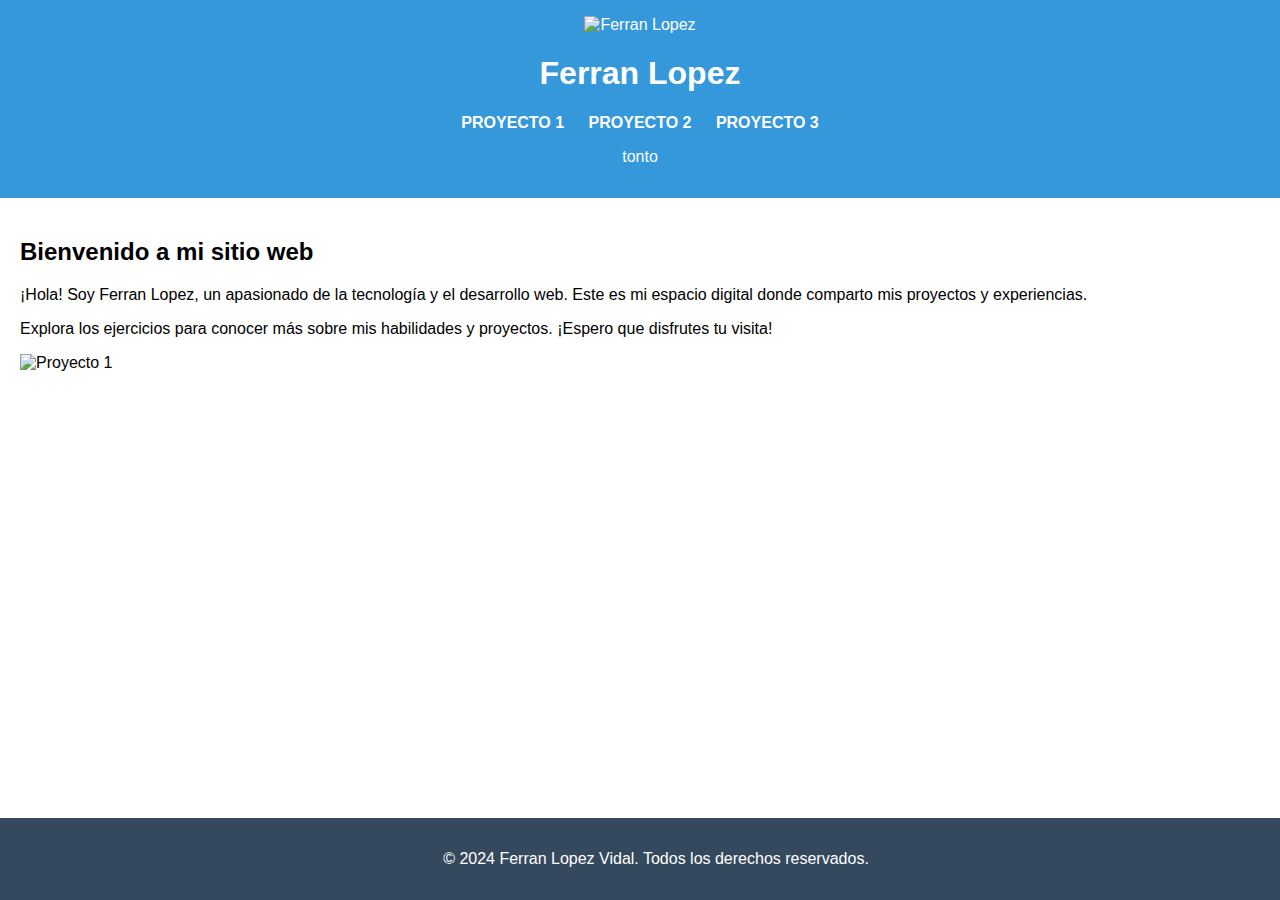
==== index.html @ cddde643 "p" ====
<!DOCTYPE html>
<html lang="en">

<head>
    <meta charset="UTF-8">
    <meta http-equiv="X-UA-Compatible" content="IE=edge">
    <meta name="viewport" content="width=device-width, initial-scale=1.0">
    <link rel="stylesheet" href="index.css">
    <title>Ferran Lopez Vidal</title>
</head>

<body>
    <header>
        <div class="profile">
            <img src="https://www.abazal.es/wp-content/uploads/EnConstrucion-258x300.png" alt="Ferran Lopez">
            <h1>Ferran Lopez</h1>
        </div>
        <nav>
            <a href="exercicis/ex1.html">PROYECTO 1</a>
            <a href="exercicis/exercici2.html">PROYECTO 2</a>
            <a href="exercicis/ex3.html">PROYECTO 3</a>
            <p>tonto</p>
        </nav>
    </header>

    <section id="main-content">
        <div class="content-text">
            <h2>Bienvenido a mi sitio web</h2>
            <p>¡Hola! Soy Ferran Lopez, un apasionado de la tecnología y el desarrollo web. Este es mi espacio digital donde comparto mis proyectos y experiencias.</p>
            <p>Explora los ejercicios para conocer más sobre mis habilidades y proyectos. ¡Espero que disfrutes tu visita!</p>
        </div>

        <div class="content-images">
            <img src="https://www.bitec.es/wp-content/uploads/2022/02/creatividad-web-project-service-bajo-peso-472x383.png" alt="Proyecto 1">
        </div>
    </section>

    <footer>
        <p>&copy; 2024 Ferran Lopez Vidal. Todos los derechos reservados.</p>
    </footer>
</body>

</html>
---- index.css ----
body {
    font-family: 'Arial', sans-serif;
    margin: 0;
    padding: 0;
}

header {
    background-color: #3498db;
    color: #fff;
    text-align: center;
    padding: 1em;
}

nav a {
    text-decoration: none;
    color: #fff;
    margin: 0 10px;
    font-weight: bold;
}

section {
    padding: 20px;
}

footer {
    background-color: #34495e;
    color: #fff;
    text-align: center;
    padding: 1em;
    position: fixed;
    bottom: 0;
    width: 100%;
}
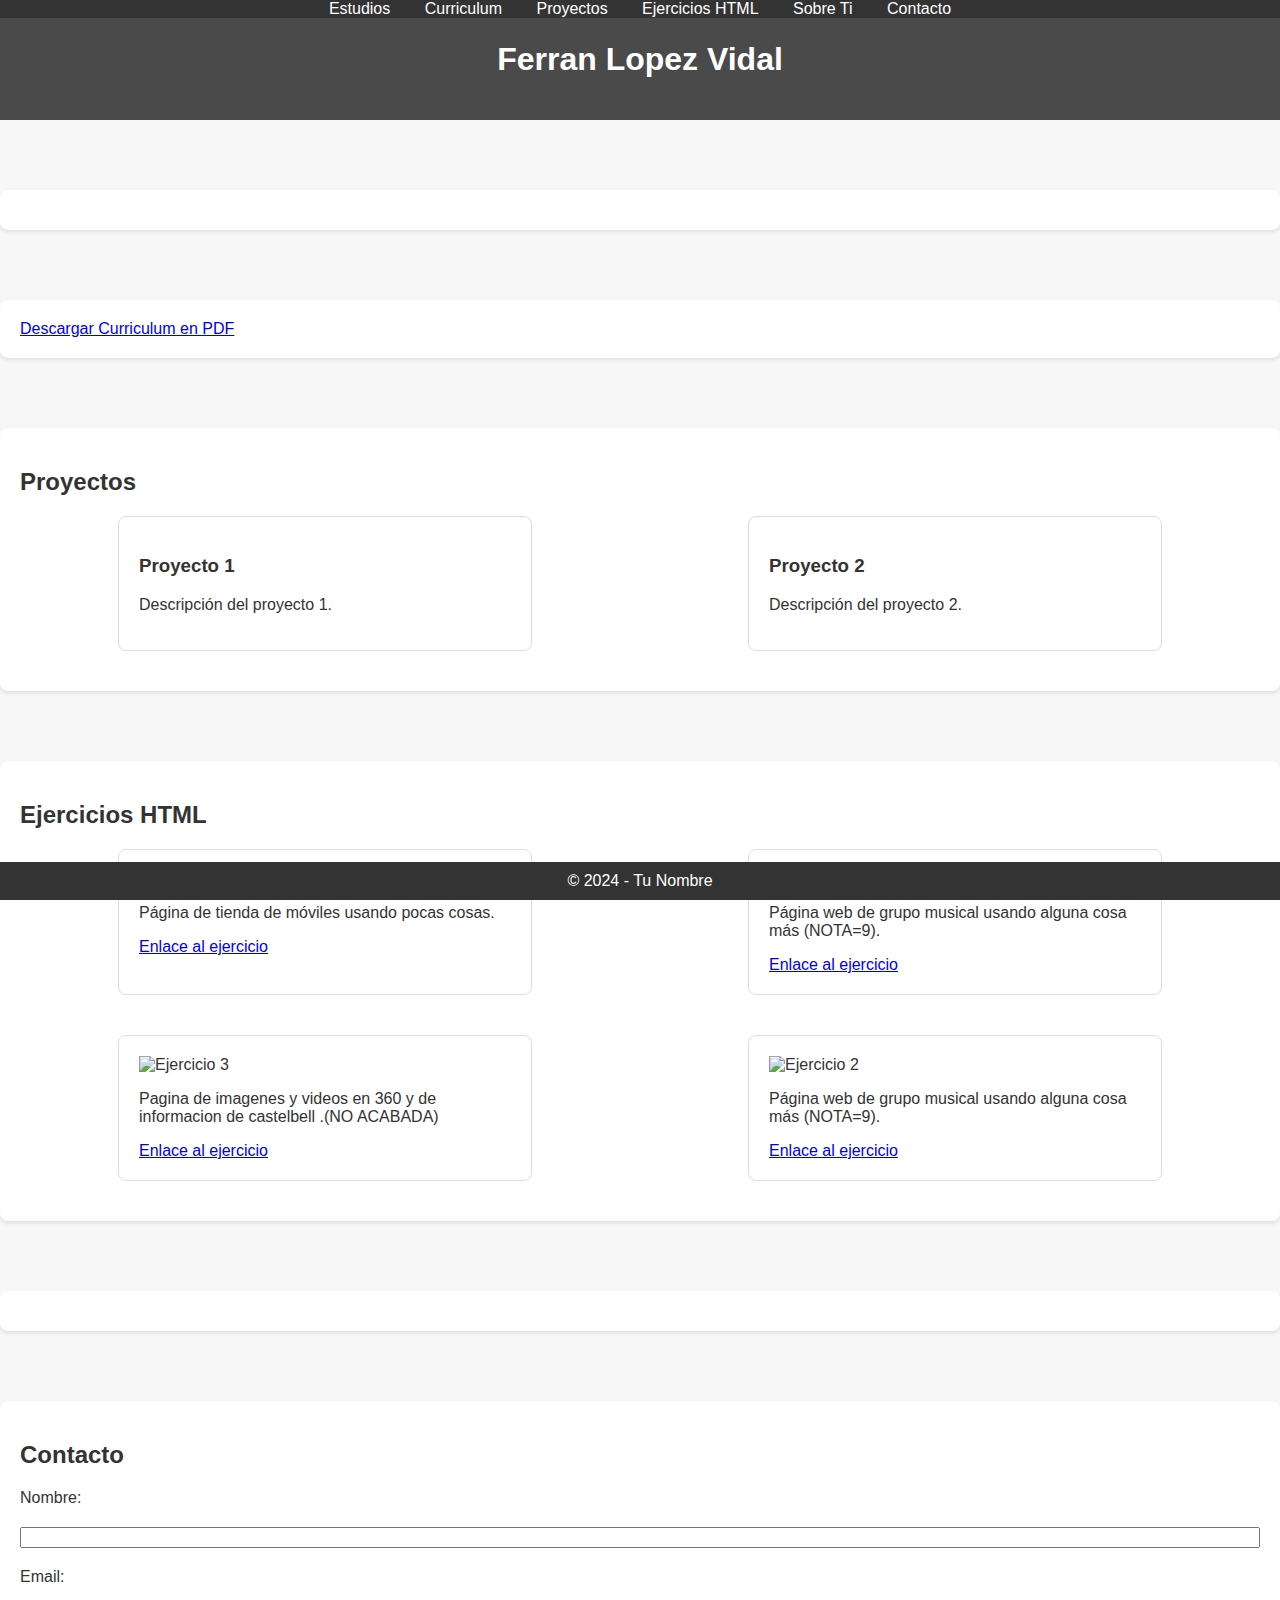
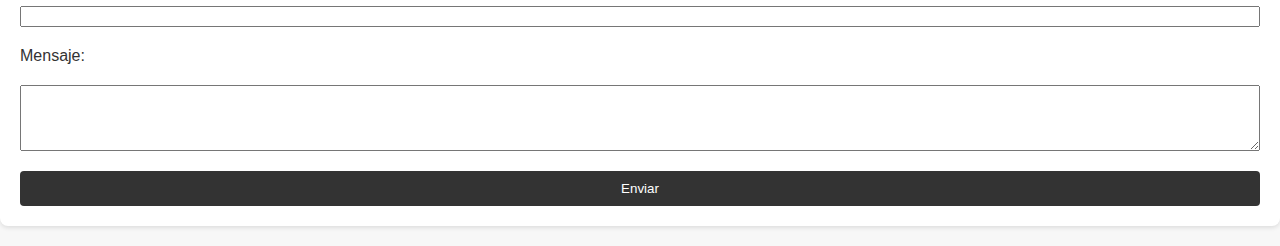
==== commit 59cf7509: "hh" ====
--- a/index.html
+++ b/index.html
@@ -1,43 +1,109 @@
 <!DOCTYPE html>
-<html lang="en">
-
+<html lang="es">
 <head>
     <meta charset="UTF-8">
-    <meta http-equiv="X-UA-Compatible" content="IE=edge">
-    <meta name="viewport" content="width=device-width, initial-scale=1.0">
+    <meta name="viewport" content="width=device-width, initial-scale=1">
+    <title>Ferran Lopez Index</title>
     <link rel="stylesheet" href="index.css">
-    <title>Ferran Lopez Vidal</title>
 </head>
+<body>
 
-<body>
     <header>
-        <div class="profile">
-            <img src="https://www.abazal.es/wp-content/uploads/EnConstrucion-258x300.png" alt="Ferran Lopez">
-            <h1>Ferran Lopez</h1>
+        <div class="menu-toggle" id="mobile-menu">
+            <span class="bar"></span>
+            <span class="bar"></span>
+            <span class="bar"></span>
         </div>
-        <nav>
-            <a href="exercicis/ex1.html">PROYECTO 1</a>
-            <a href="exercicis/exercici2.html">PROYECTO 2</a>
-            <a href="exercicis/ex3.html">PROYECTO 3</a>
-            <p>tonto</p>
-        </nav>
+        <h1> Ferran Lopez Vidal</h1>
+        <!-- Puedes agregar más información sobre ti aquí -->
     </header>
 
-    <section id="main-content">
-        <div class="content-text">
-            <h2>Bienvenido a mi sitio web</h2>
-            <p>¡Hola! Soy Ferran Lopez, un apasionado de la tecnología y el desarrollo web. Este es mi espacio digital donde comparto mis proyectos y experiencias.</p>
-            <p>Explora los ejercicios para conocer más sobre mis habilidades y proyectos. ¡Espero que disfrutes tu visita!</p>
+    <nav>
+        <div class="menu-list">
+            <a href="#estudios">Estudios</a>
+            <a href="#curriculum">Curriculum</a>
+            <a href="#proyectos">Proyectos</a>
+            <a href="#html-exercises">Ejercicios HTML</a>
+            <a href="#sobre-ti">Sobre Ti</a>
+            <a href="#contacto">Contacto</a>
         </div>
+    </nav>
 
-        <div class="content-images">
-            <img src="https://www.bitec.es/wp-content/uploads/2022/02/creatividad-web-project-service-bajo-peso-472x383.png" alt="Proyecto 1">
+    <section id="estudios">
+        <!-- Información sobre estudios aquí -->
+    </section>
+
+    <section id="curriculum">
+        <a href="tu_curriculum.pdf" download>Descargar Curriculum en PDF</a>
+    </section>
+
+    <section id="proyectos">
+        <h2>Proyectos</h2>
+        <div class="project-tiles">
+            <!-- Aquí puedes añadir tus proyectos -->
+            <div class="project-tile">
+                <h3>Proyecto 1</h3>
+                <p>Descripción del proyecto 1.</p>
+            </div>
+            <div class="project-tile">
+                <h3>Proyecto 2</h3>
+                <p>Descripción del proyecto 2.</p>
+            </div>
+            <!-- Agrega más proyectos según sea necesario -->
         </div>
     </section>
 
+    <section id="html-exercises">
+        <h2>Ejercicios HTML</h2>
+        <div class="exercise-tiles">
+            <div class="exercise-tile">
+                <img src="https://e00-elmundo.uecdn.es/assets/multimedia/imagenes/2021/09/10/16312841439914.jpg" alt="Ejercicio 1" style="width: 100%; height: 200px;">
+                <p>Página de tienda de móviles usando pocas cosas.</p>
+                <a href="exercicis/ex1.html">Enlace al ejercicio</a>
+            </div>
+            <div class="exercise-tile">
+                <img src="https://www.mondosonoro.com/wp-content/uploads/2022/04/els-catarres-entrevista.jpg" alt="Ejercicio 2" style="width: 100%; height: 200px;">
+                <p>Página web de grupo musical usando alguna cosa más (NOTA=9).</p>
+                <a href="exercicis/exercici2.html">Enlace al ejercicio</a>
+            </div>
+            <div class="exercise-tile">
+                <img src="https://www.tworeality.com/wp-content/uploads/2015/04/1-video-360-desarollo-aplicaciones-gafas-realidad-virtual-oculus-rift-tworeality-inmersiva-1500x697.jpg" alt="Ejercicio 3" style="width: 100%; height: 200px;">
+                <p>Pagina de imagenes y videos en 360 y de informacion de castelbell .(NO ACABADA)</p>
+                <a href="exercicis/ex3.html">Enlace al ejercicio</a>
+            </div>
+            <div class="exercise-tile">
+                <img src="https://www.mondosonoro.com/wp-content/uploads/2022/04/els-catarres-entrevista.jpg" alt="Ejercicio 2" style="width: 100%; height: 200px;">
+                <p>Página web de grupo musical usando alguna cosa más (NOTA=9).</p>
+                <a href="exercicis/exercici2.html">Enlace al ejercicio</a>
+            </div>
+            <!-- Agrega más ejercicios según sea necesario -->
+        </div>
+    </section>
+
+    <section id="sobre-ti">
+        <!-- Información personal, hobbies, etc. -->
+    </section>
+
+    <section id="contacto">
+        <h2>Contacto</h2>
+        <form action="#" method="post" id="contact-form">
+            <label for="nombre">Nombre:</label>
+            <input type="text" id="nombre" name="nombre" required>
+
+            <label for="email">Email:</label>
+            <input type="email" id="email" name="email" required>
+
+            <label for="mensaje">Mensaje:</label>
+            <textarea id="mensaje" name="mensaje" rows="4" required></textarea>
+
+            <button type="submit">Enviar</button>
+        </form>
+    </section>
+
     <footer>
-        <p>&copy; 2024 Ferran Lopez Vidal. Todos los derechos reservados.</p>
+        &copy; 2024 - Tu Nombre
     </footer>
+
+    <script src="index.js"></script>
 </body>
-
 </html>
--- a/index.css
+++ b/index.css
@@ -1,33 +1,148 @@
 body {
+    margin: 0;
     font-family: 'Arial', sans-serif;
-    margin: 0;
-    padding: 0;
+    background-color: #f7f7f7;
+    color: #333;
 }
 
 header {
-    background-color: #3498db;
+    background: linear-gradient(rgba(0,0,0,0.7), rgba(0,0,0,0.7)), url('tu_imagen.jpg') center/cover no-repeat;
     color: #fff;
     text-align: center;
-    padding: 1em;
+    padding: 20px;
+    position: relative;
+}
+
+.menu-toggle {
+    display: none;
+    cursor: pointer;
+    position: absolute;
+    top: 20px;
+    left: 20px;
+    z-index: 2;
+}
+
+.bar {
+    display: block;
+    width: 25px;
+    height: 3px;
+    background-color: #fff;
+    margin: 5px 0;
+}
+
+nav {
+    position: fixed;
+    top: 0;
+    left: 0;
+    width: 100%;
+    background-color: #333;
+    z-index: 1000;
+    display: flex;
+    justify-content: space-around;
+    align-items: center;
 }
 
 nav a {
+    color: #fff;
     text-decoration: none;
-    color: #fff;
-    margin: 0 10px;
-    font-weight: bold;
+    padding: 15px;
+    transition: background-color 0.3s ease;
+}
+
+nav a:hover {
+    background-color: #555;
 }
 
 section {
     padding: 20px;
+    margin-top: 70px;
+    background-color: #fff;
+    box-shadow: 0 2px 4px rgba(0, 0, 0, 0.1);
+    border-radius: 8px;
+    margin-bottom: 20px;
+    color: #333;
+}
+
+h2 {
+    color: #333;
+}
+
+.project-tiles, .exercise-tiles {
+    display: flex;
+    flex-wrap: wrap;
+    gap: 20px;
+    justify-content: space-around;
+}
+
+.project-tile, .exercise-tile {
+    width: 30%;
+    padding: 20px;
+    border: 1px solid #ddd;
+    border-radius: 8px;
+    margin-bottom: 20px;
+    transition: transform 0.3s ease;
+}
+
+.project-tile:hover, .exercise-tile:hover {
+    transform: scale(1.05);
 }
 
 footer {
-    background-color: #34495e;
+    background-color: #333;
     color: #fff;
     text-align: center;
-    padding: 1em;
+    padding: 10px 0;
     position: fixed;
     bottom: 0;
     width: 100%;
 }
+
+form {
+    display: grid;
+    grid-gap: 20px;
+}
+
+button {
+    background-color: #333;
+    color: #fff;
+    border: none;
+    padding: 10px 20px;
+    cursor: pointer;
+    border-radius: 4px;
+    transition: background-color 0.3s ease;
+}
+
+button:hover {
+    background-color: #555;
+}
+
+@media only screen and (max-width: 768px) {
+    .menu-toggle {
+        display: block;
+    }
+
+    nav {
+        display: none;
+        flex-direction: column;
+        position: absolute;
+        top: 60px;
+        left: 0;
+        width: 100%;
+        background-color: #333;
+        border-bottom: 2px solid #555;
+    }
+
+    nav.show {
+        display: flex;
+    }
+
+    nav a {
+        display: block;
+        padding: 15px;
+        text-align: center;
+    }
+
+    section {
+        margin-top: 20px;
+    }
+}
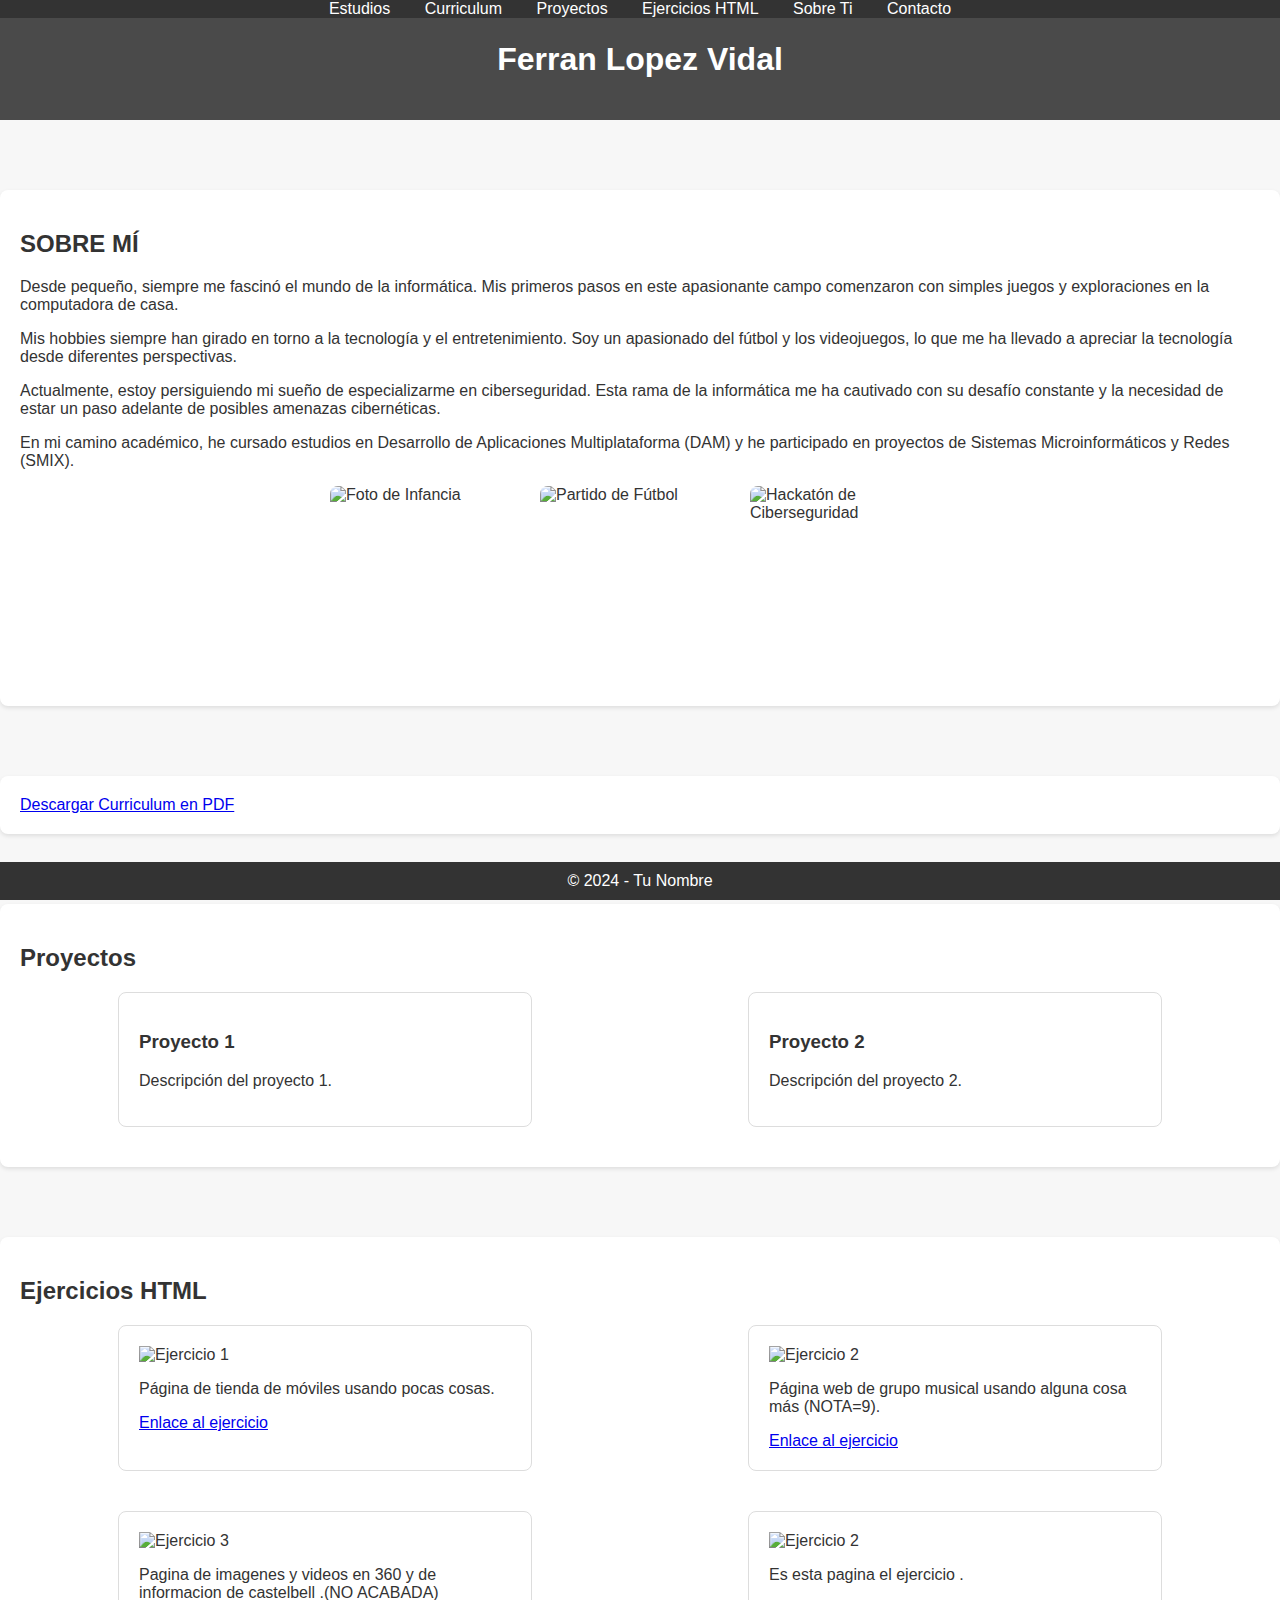
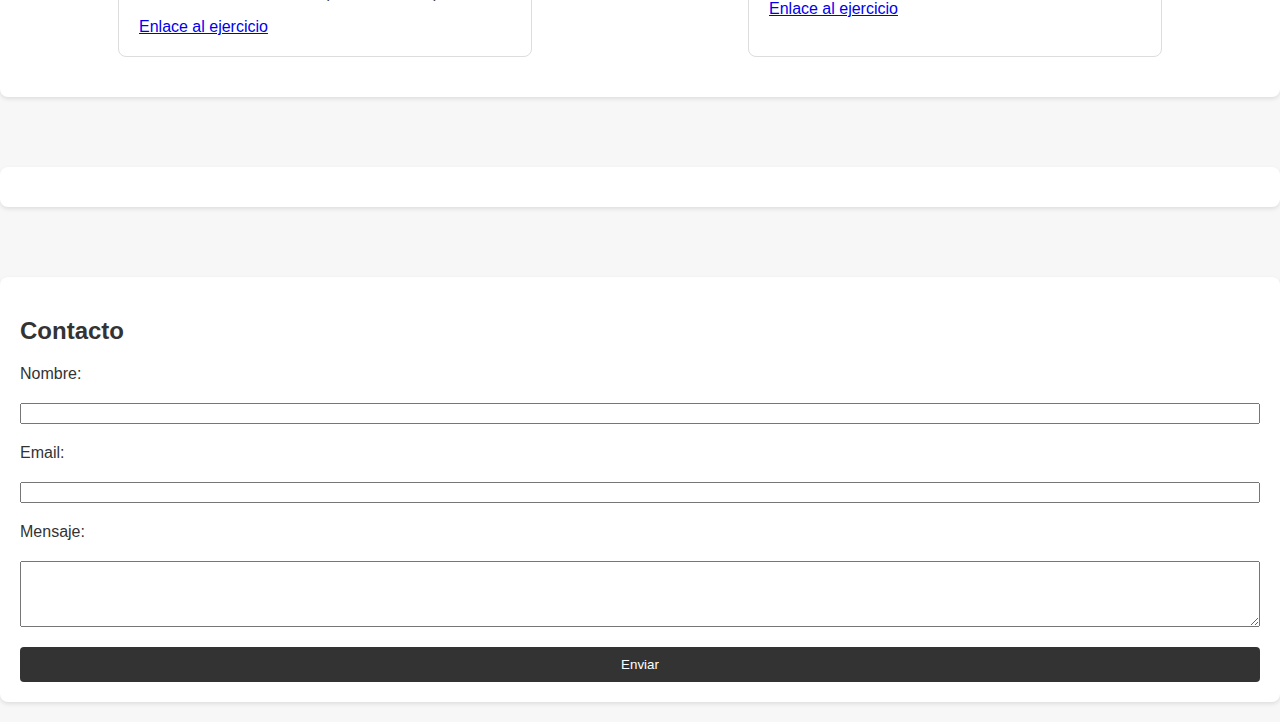
==== commit 525db3d1: "aaa" ====
--- a/index.html
+++ b/index.html
@@ -30,11 +30,26 @@
     </nav>
 
     <section id="estudios">
-        <!-- Información sobre estudios aquí -->
+        <h2> SOBRE MÍ</h2>
+        
+        <p>Desde pequeño, siempre me fascinó el mundo de la informática. Mis primeros pasos en este apasionante campo comenzaron con simples juegos y exploraciones en la computadora de casa.</p>
+    
+        <p>Mis hobbies siempre han girado en torno a la tecnología y el entretenimiento. Soy un apasionado del fútbol y los videojuegos, lo que me ha llevado a apreciar la tecnología desde diferentes perspectivas.</p>
+    
+        <p>Actualmente, estoy persiguiendo mi sueño de especializarme en ciberseguridad. Esta rama de la informática me ha cautivado con su desafío constante y la necesidad de estar un paso adelante de posibles amenazas cibernéticas.</p>
+    
+        <p>En mi camino académico, he cursado estudios en Desarrollo de Aplicaciones Multiplataforma (DAM) y he participado en proyectos de Sistemas Microinformáticos y Redes (SMIX).</p>
+    
+        <div class="photo-grid" style="display: flex; gap: 10px; justify-content: center;">
+            <img src="https://cdn.computerhoy.com/sites/navi.axelspringer.es/public/media/image/2022/04/nino-jugando-nintendo-switch-cama-2665839.jpg" alt="Foto de Infancia" style="width: 200px; height: 200px; border-radius: 8px;">
+            <img src="https://futbolcatalunya.com/wp-content/uploads/2022/06/fcsantvicenc2022.jpg" alt="Partido de Fútbol" style="width: 200px; height: 200px; border-radius: 8px;">
+            <img src="https://confilegal.com/wp-content/uploads/2023/10/Ciberseguridad.jpg.webp" alt="Hackatón de Ciberseguridad" style="width: 200px; height: 200px; border-radius: 8px;">
+        </div>
     </section>
+    
 
     <section id="curriculum">
-        <a href="tu_curriculum.pdf" download>Descargar Curriculum en PDF</a>
+        <a href="cvferran.pdf" download>Descargar Curriculum en PDF</a>
     </section>
 
     <section id="proyectos">
@@ -72,8 +87,8 @@
                 <a href="exercicis/ex3.html">Enlace al ejercicio</a>
             </div>
             <div class="exercise-tile">
-                <img src="https://www.mondosonoro.com/wp-content/uploads/2022/04/els-catarres-entrevista.jpg" alt="Ejercicio 2" style="width: 100%; height: 200px;">
-                <p>Página web de grupo musical usando alguna cosa más (NOTA=9).</p>
+                <img src="" alt="Ejercicio 2" style="width: 100%; height: 200px;">
+                <p> Es esta pagina el ejercicio .</p>
                 <a href="exercicis/exercici2.html">Enlace al ejercicio</a>
             </div>
             <!-- Agrega más ejercicios según sea necesario -->
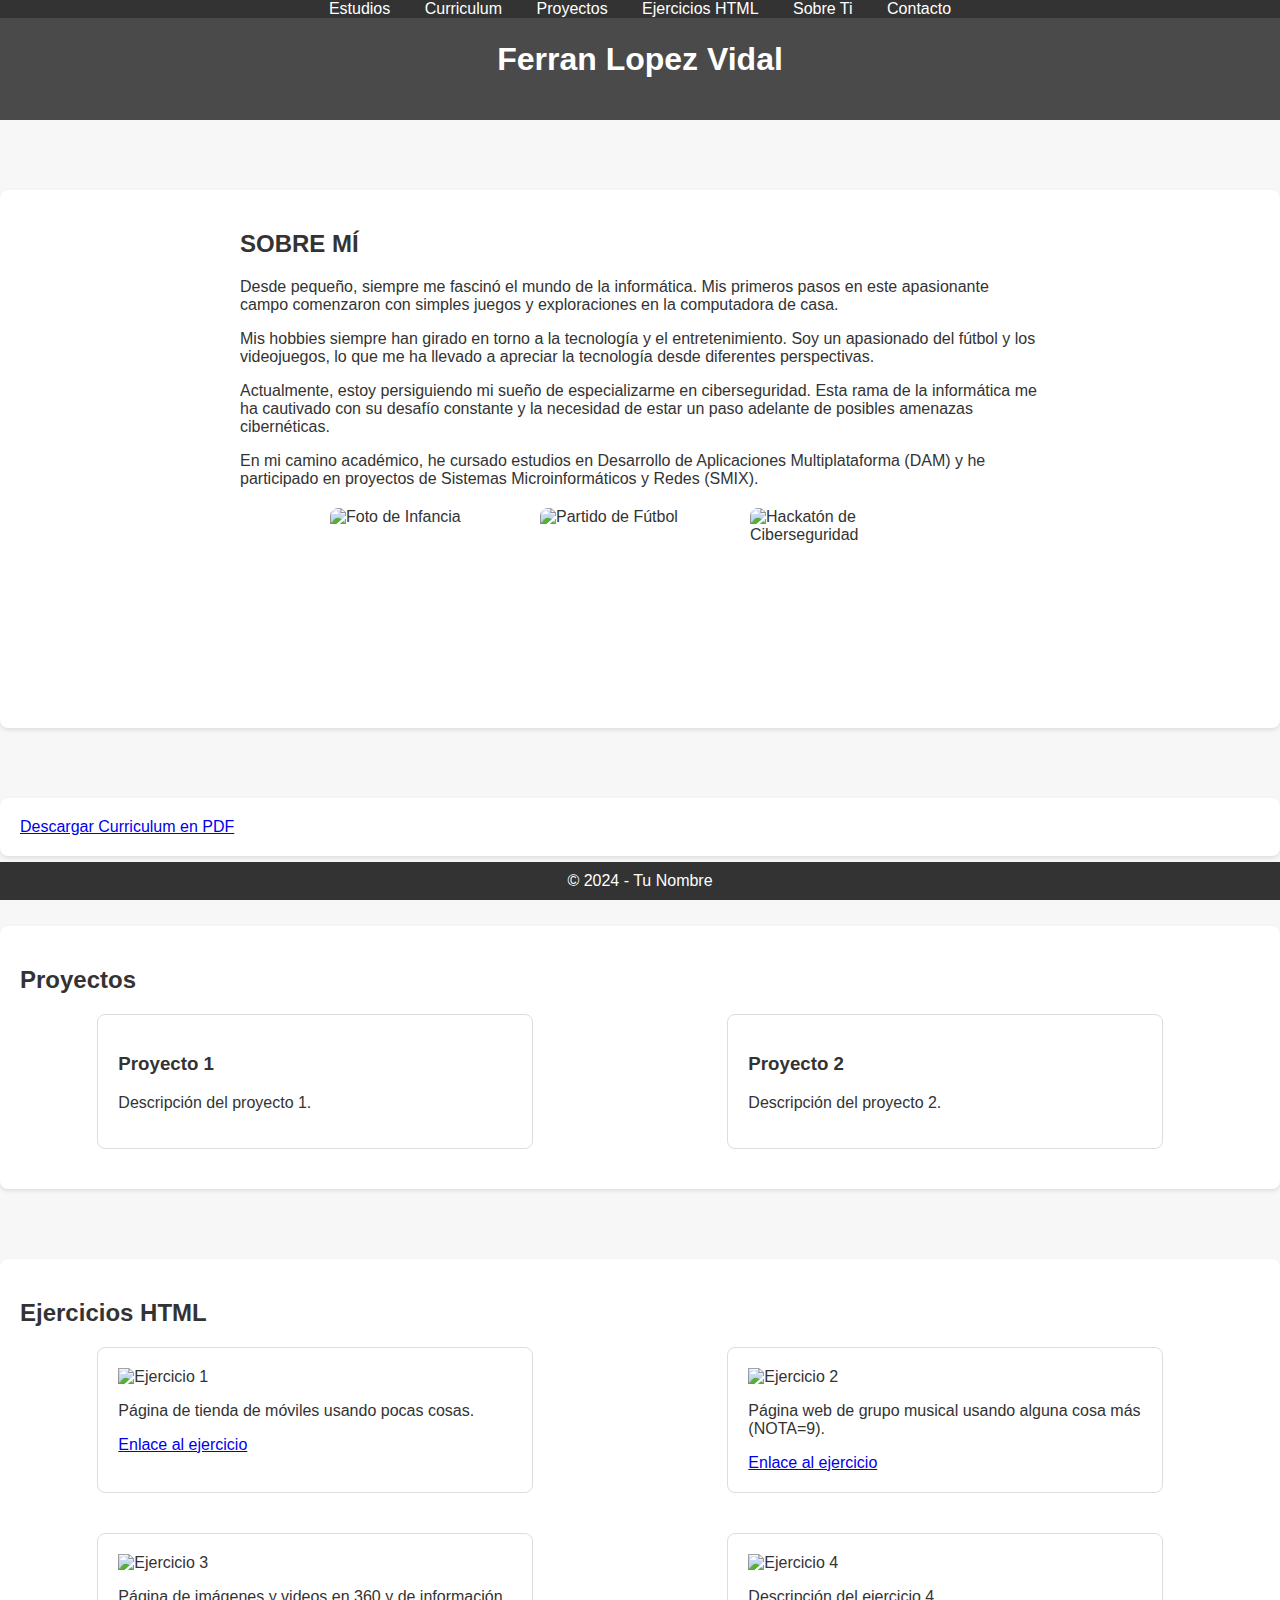
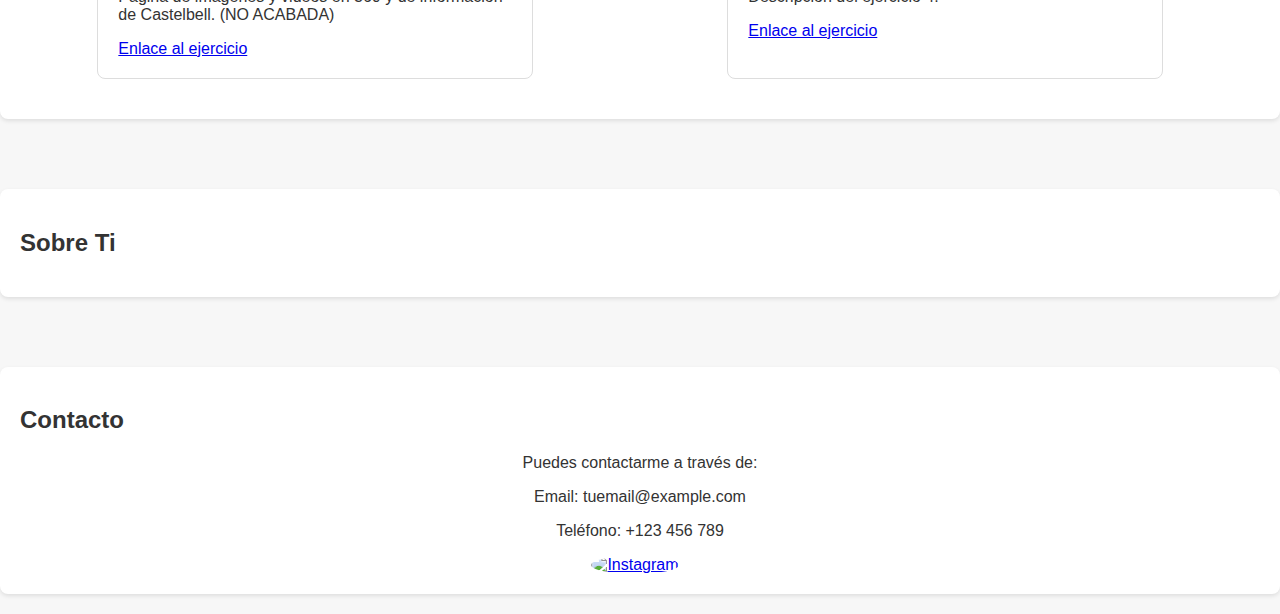
==== commit 540e046a: "todo casi" ====
--- a/index.html
+++ b/index.html
@@ -14,7 +14,7 @@
             <span class="bar"></span>
             <span class="bar"></span>
         </div>
-        <h1> Ferran Lopez Vidal</h1>
+        <h1>Ferran Lopez Vidal</h1>
         <!-- Puedes agregar más información sobre ti aquí -->
     </header>
 
@@ -30,23 +30,19 @@
     </nav>
 
     <section id="estudios">
-        <h2> SOBRE MÍ</h2>
-        
-        <p>Desde pequeño, siempre me fascinó el mundo de la informática. Mis primeros pasos en este apasionante campo comenzaron con simples juegos y exploraciones en la computadora de casa.</p>
-    
-        <p>Mis hobbies siempre han girado en torno a la tecnología y el entretenimiento. Soy un apasionado del fútbol y los videojuegos, lo que me ha llevado a apreciar la tecnología desde diferentes perspectivas.</p>
-    
-        <p>Actualmente, estoy persiguiendo mi sueño de especializarme en ciberseguridad. Esta rama de la informática me ha cautivado con su desafío constante y la necesidad de estar un paso adelante de posibles amenazas cibernéticas.</p>
-    
-        <p>En mi camino académico, he cursado estudios en Desarrollo de Aplicaciones Multiplataforma (DAM) y he participado en proyectos de Sistemas Microinformáticos y Redes (SMIX).</p>
-    
-        <div class="photo-grid" style="display: flex; gap: 10px; justify-content: center;">
-            <img src="https://cdn.computerhoy.com/sites/navi.axelspringer.es/public/media/image/2022/04/nino-jugando-nintendo-switch-cama-2665839.jpg" alt="Foto de Infancia" style="width: 200px; height: 200px; border-radius: 8px;">
-            <img src="https://futbolcatalunya.com/wp-content/uploads/2022/06/fcsantvicenc2022.jpg" alt="Partido de Fútbol" style="width: 200px; height: 200px; border-radius: 8px;">
-            <img src="https://confilegal.com/wp-content/uploads/2023/10/Ciberseguridad.jpg.webp" alt="Hackatón de Ciberseguridad" style="width: 200px; height: 200px; border-radius: 8px;">
+        <div class="about-me">
+            <h2>SOBRE MÍ</h2>
+            <p>Desde pequeño, siempre me fascinó el mundo de la informática. Mis primeros pasos en este apasionante campo comenzaron con simples juegos y exploraciones en la computadora de casa.</p>
+            <p>Mis hobbies siempre han girado en torno a la tecnología y el entretenimiento. Soy un apasionado del fútbol y los videojuegos, lo que me ha llevado a apreciar la tecnología desde diferentes perspectivas.</p>
+            <p>Actualmente, estoy persiguiendo mi sueño de especializarme en ciberseguridad. Esta rama de la informática me ha cautivado con su desafío constante y la necesidad de estar un paso adelante de posibles amenazas cibernéticas.</p>
+            <p>En mi camino académico, he cursado estudios en Desarrollo de Aplicaciones Multiplataforma (DAM) y he participado en proyectos de Sistemas Microinformáticos y Redes (SMIX).</p>
+        </div>
+        <div class="photo-grid">
+            <img src="https://cdn.computerhoy.com/sites/navi.axelspringer.es/public/media/image/2022/04/nino-jugando-nintendo-switch-cama-2665839.jpg" alt="Foto de Infancia">
+            <img src="https://futbolcatalunya.com/wp-content/uploads/2022/06/fcsantvicenc2022.jpg" alt="Partido de Fútbol">
+            <img src="https://confilegal.com/wp-content/uploads/2023/10/Ciberseguridad.jpg.webp" alt="Hackatón de Ciberseguridad">
         </div>
     </section>
-    
 
     <section id="curriculum">
         <a href="cvferran.pdf" download>Descargar Curriculum en PDF</a>
@@ -55,7 +51,6 @@
     <section id="proyectos">
         <h2>Proyectos</h2>
         <div class="project-tiles">
-            <!-- Aquí puedes añadir tus proyectos -->
             <div class="project-tile">
                 <h3>Proyecto 1</h3>
                 <p>Descripción del proyecto 1.</p>
@@ -72,47 +67,49 @@
         <h2>Ejercicios HTML</h2>
         <div class="exercise-tiles">
             <div class="exercise-tile">
-                <img src="https://e00-elmundo.uecdn.es/assets/multimedia/imagenes/2021/09/10/16312841439914.jpg" alt="Ejercicio 1" style="width: 100%; height: 200px;">
+                <img src="https://e00-elmundo.uecdn.es/assets/multimedia/imagenes/2021/09/10/16312841439914.jpg" alt="Ejercicio 1" width="480" height="250">
                 <p>Página de tienda de móviles usando pocas cosas.</p>
                 <a href="exercicis/ex1.html">Enlace al ejercicio</a>
             </div>
             <div class="exercise-tile">
-                <img src="https://www.mondosonoro.com/wp-content/uploads/2022/04/els-catarres-entrevista.jpg" alt="Ejercicio 2" style="width: 100%; height: 200px;">
+                <img src="https://www.mondosonoro.com/wp-content/uploads/2022/04/els-catarres-entrevista.jpg" alt="Ejercicio 2" width="480" height="250">
                 <p>Página web de grupo musical usando alguna cosa más (NOTA=9).</p>
                 <a href="exercicis/exercici2.html">Enlace al ejercicio</a>
             </div>
             <div class="exercise-tile">
-                <img src="https://www.tworeality.com/wp-content/uploads/2015/04/1-video-360-desarollo-aplicaciones-gafas-realidad-virtual-oculus-rift-tworeality-inmersiva-1500x697.jpg" alt="Ejercicio 3" style="width: 100%; height: 200px;">
-                <p>Pagina de imagenes y videos en 360 y de informacion de castelbell .(NO ACABADA)</p>
+                <img src="https://www.tworeality.com/wp-content/uploads/2015/04/1-video-360-desarollo-aplicaciones-gafas-realidad-virtual-oculus-rift-tworeality-inmersiva-1500x697.jpg" alt="Ejercicio 3" width="480" height="250">
+                <p>Página de imágenes y videos en 360 y de información de Castelbell. (NO ACABADA)</p>
                 <a href="exercicis/ex3.html">Enlace al ejercicio</a>
             </div>
             <div class="exercise-tile">
-                <img src="" alt="Ejercicio 2" style="width: 100%; height: 200px;">
-                <p> Es esta pagina el ejercicio .</p>
-                <a href="exercicis/exercici2.html">Enlace al ejercicio</a>
+                <img src="URL_DE_TU_IMAGEN" alt="Ejercicio 4" width="200" height="150">
+                <p>Descripción del ejercicio 4.</p>
+                <a href="exercicis/exercici4.html">Enlace al ejercicio</a>
             </div>
+            <!-- Agrega más ejercicios según sea necesario -->
+        </div>
+        
             <!-- Agrega más ejercicios según sea necesario -->
         </div>
     </section>
 
     <section id="sobre-ti">
+        <h2>Sobre Ti</h2>
         <!-- Información personal, hobbies, etc. -->
     </section>
 
     <section id="contacto">
         <h2>Contacto</h2>
-        <form action="#" method="post" id="contact-form">
-            <label for="nombre">Nombre:</label>
-            <input type="text" id="nombre" name="nombre" required>
-
-            <label for="email">Email:</label>
-            <input type="email" id="email" name="email" required>
-
-            <label for="mensaje">Mensaje:</label>
-            <textarea id="mensaje" name="mensaje" rows="4" required></textarea>
-
-            <button type="submit">Enviar</button>
-        </form>
+        <div class="contact-info">
+            <p>Puedes contactarme a través de:</p>
+            <p>Email: tuemail@example.com</p>
+            <p>Teléfono: +123 456 789</p>
+            <div class="social-icons">
+                <a href="https://www.instagram.com/tuinstagram" target="_blank">
+                    <img src="https://imageurl.com/instagram-icon.png" alt="Instagram">
+                </a>
+            </div>
+        </div>
     </section>
 
     <footer>
--- a/index.css
+++ b/index.css
@@ -67,6 +67,24 @@
     color: #333;
 }
 
+.about-me {
+    max-width: 800px;
+    margin: 0 auto;
+}
+
+.photo-grid {
+    display: flex;
+    gap: 10px;
+    justify-content: center;
+    margin-top: 20px;
+}
+
+.photo-grid img {
+    width: 200px;
+    height: 200px;
+    border-radius: 8px;
+}
+
 .project-tiles, .exercise-tiles {
     display: flex;
     flex-wrap: wrap;
@@ -75,7 +93,8 @@
 }
 
 .project-tile, .exercise-tile {
-    width: 30%;
+    width: calc(33.3333% - 20px);
+    margin-right: 20px;
     padding: 20px;
     border: 1px solid #ddd;
     border-radius: 8px;
@@ -116,6 +135,18 @@
     background-color: #555;
 }
 
+.contact-info {
+    text-align: center;
+}
+
+.social-icons img {
+    width: 40px;
+    height: 40px;
+    object-fit: cover;
+    border-radius: 50%;
+    margin-right: 10px;
+}
+
 @media only screen and (max-width: 768px) {
     .menu-toggle {
         display: block;
@@ -145,4 +176,14 @@
     section {
         margin-top: 20px;
     }
+
+    .about-me, .photo-grid {
+        margin-top: 10px;
+    }
+
+    .project-tile, .exercise-tile {
+        width: 100%;
+        margin-right: 0;
+        margin-bottom: 10px;
+    }
 }
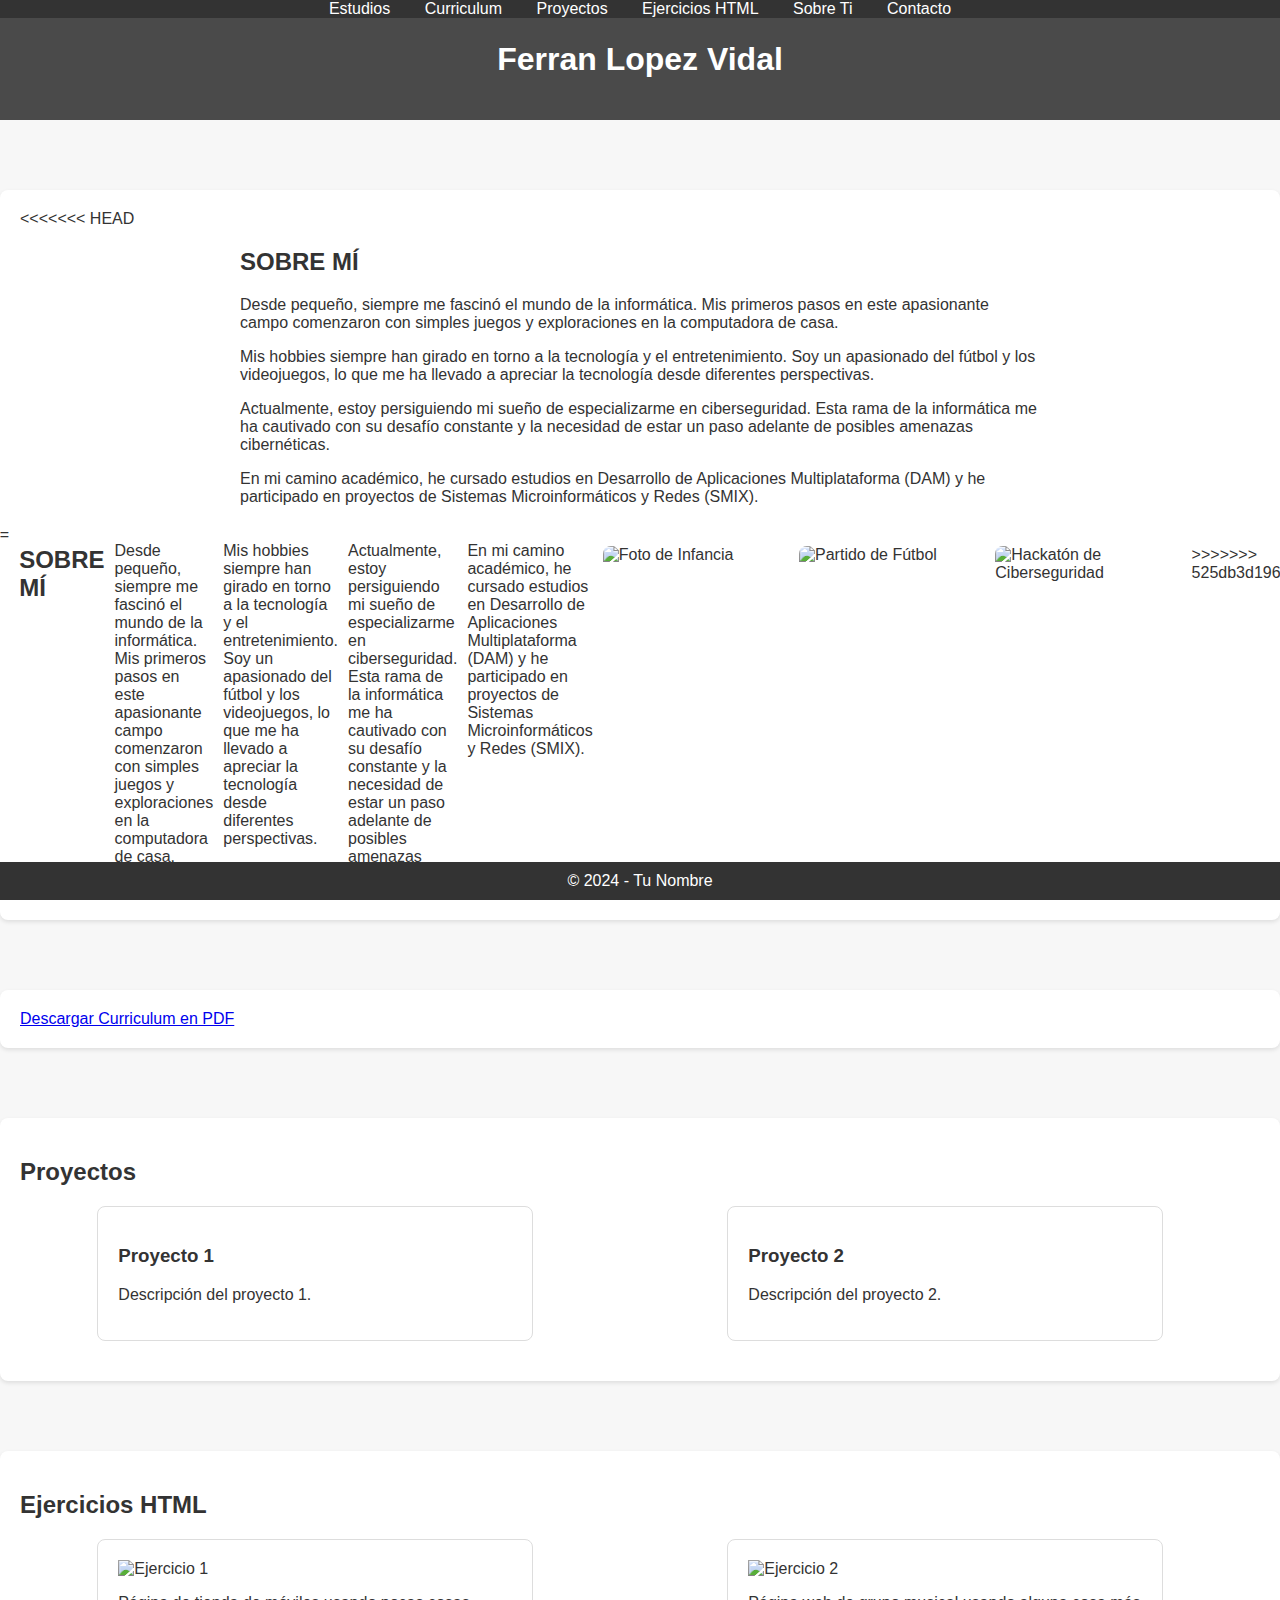
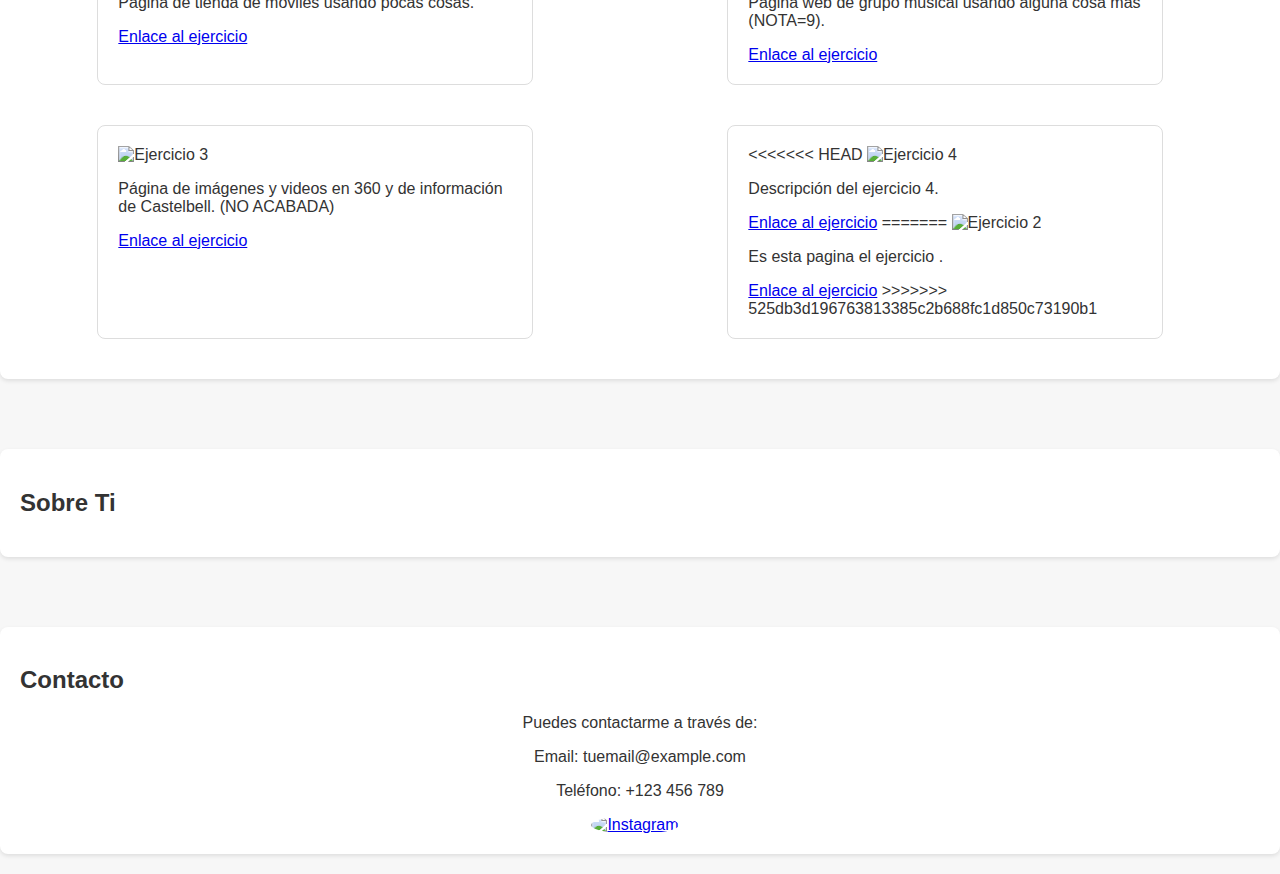
==== commit be672aec: "a" ====
--- a/index.html
+++ b/index.html
@@ -30,6 +30,7 @@
     </nav>
 
     <section id="estudios">
+<<<<<<< HEAD
         <div class="about-me">
             <h2>SOBRE MÍ</h2>
             <p>Desde pequeño, siempre me fascinó el mundo de la informática. Mis primeros pasos en este apasionante campo comenzaron con simples juegos y exploraciones en la computadora de casa.</p>
@@ -41,8 +42,25 @@
             <img src="https://cdn.computerhoy.com/sites/navi.axelspringer.es/public/media/image/2022/04/nino-jugando-nintendo-switch-cama-2665839.jpg" alt="Foto de Infancia">
             <img src="https://futbolcatalunya.com/wp-content/uploads/2022/06/fcsantvicenc2022.jpg" alt="Partido de Fútbol">
             <img src="https://confilegal.com/wp-content/uploads/2023/10/Ciberseguridad.jpg.webp" alt="Hackatón de Ciberseguridad">
+=======
+        <h2> SOBRE MÍ</h2>
+        
+        <p>Desde pequeño, siempre me fascinó el mundo de la informática. Mis primeros pasos en este apasionante campo comenzaron con simples juegos y exploraciones en la computadora de casa.</p>
+    
+        <p>Mis hobbies siempre han girado en torno a la tecnología y el entretenimiento. Soy un apasionado del fútbol y los videojuegos, lo que me ha llevado a apreciar la tecnología desde diferentes perspectivas.</p>
+    
+        <p>Actualmente, estoy persiguiendo mi sueño de especializarme en ciberseguridad. Esta rama de la informática me ha cautivado con su desafío constante y la necesidad de estar un paso adelante de posibles amenazas cibernéticas.</p>
+    
+        <p>En mi camino académico, he cursado estudios en Desarrollo de Aplicaciones Multiplataforma (DAM) y he participado en proyectos de Sistemas Microinformáticos y Redes (SMIX).</p>
+    
+        <div class="photo-grid" style="display: flex; gap: 10px; justify-content: center;">
+            <img src="https://cdn.computerhoy.com/sites/navi.axelspringer.es/public/media/image/2022/04/nino-jugando-nintendo-switch-cama-2665839.jpg" alt="Foto de Infancia" style="width: 200px; height: 200px; border-radius: 8px;">
+            <img src="https://futbolcatalunya.com/wp-content/uploads/2022/06/fcsantvicenc2022.jpg" alt="Partido de Fútbol" style="width: 200px; height: 200px; border-radius: 8px;">
+            <img src="https://confilegal.com/wp-content/uploads/2023/10/Ciberseguridad.jpg.webp" alt="Hackatón de Ciberseguridad" style="width: 200px; height: 200px; border-radius: 8px;">
+>>>>>>> 525db3d196763813385c2b688fc1d850c73190b1
         </div>
     </section>
+    
 
     <section id="curriculum">
         <a href="cvferran.pdf" download>Descargar Curriculum en PDF</a>
@@ -82,9 +100,15 @@
                 <a href="exercicis/ex3.html">Enlace al ejercicio</a>
             </div>
             <div class="exercise-tile">
+<<<<<<< HEAD
                 <img src="URL_DE_TU_IMAGEN" alt="Ejercicio 4" width="200" height="150">
                 <p>Descripción del ejercicio 4.</p>
                 <a href="exercicis/exercici4.html">Enlace al ejercicio</a>
+=======
+                <img src="" alt="Ejercicio 2" style="width: 100%; height: 200px;">
+                <p> Es esta pagina el ejercicio .</p>
+                <a href="exercicis/exercici2.html">Enlace al ejercicio</a>
+>>>>>>> 525db3d196763813385c2b688fc1d850c73190b1
             </div>
             <!-- Agrega más ejercicios según sea necesario -->
         </div>
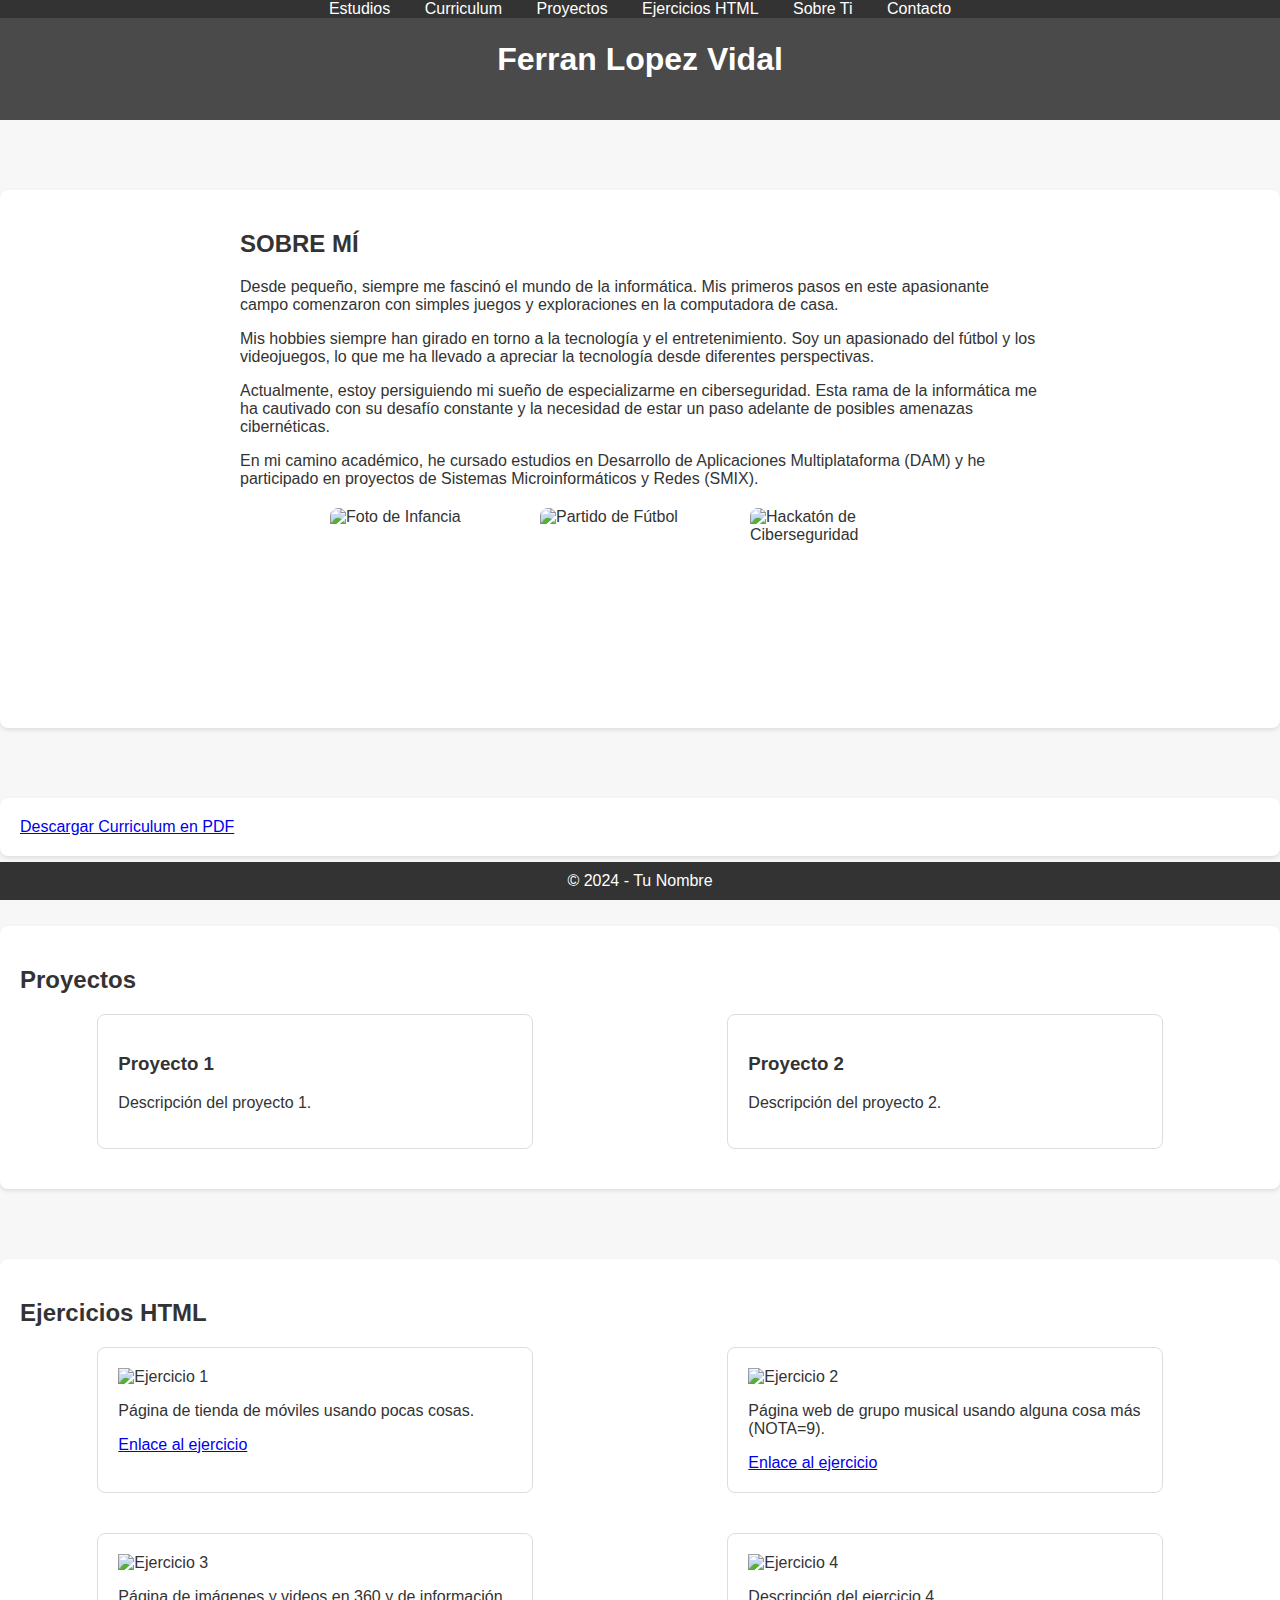
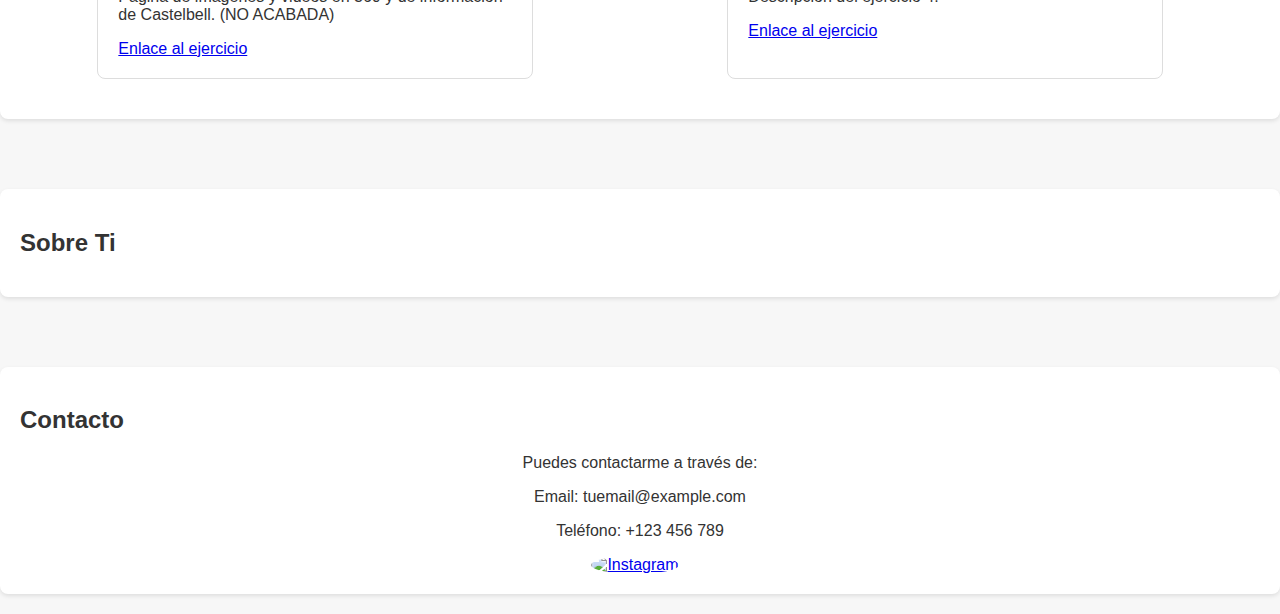
==== commit 79edb1a4: "a" ====
--- a/index.html
+++ b/index.html
@@ -30,7 +30,6 @@
     </nav>
 
     <section id="estudios">
-<<<<<<< HEAD
         <div class="about-me">
             <h2>SOBRE MÍ</h2>
             <p>Desde pequeño, siempre me fascinó el mundo de la informática. Mis primeros pasos en este apasionante campo comenzaron con simples juegos y exploraciones en la computadora de casa.</p>
@@ -39,28 +38,11 @@
             <p>En mi camino académico, he cursado estudios en Desarrollo de Aplicaciones Multiplataforma (DAM) y he participado en proyectos de Sistemas Microinformáticos y Redes (SMIX).</p>
         </div>
         <div class="photo-grid">
-            <img src="https://cdn.computerhoy.com/sites/navi.axelspringer.es/public/media/image/2022/04/nino-jugando-nintendo-switch-cama-2665839.jpg" alt="Foto de Infancia">
-            <img src="https://futbolcatalunya.com/wp-content/uploads/2022/06/fcsantvicenc2022.jpg" alt="Partido de Fútbol">
-            <img src="https://confilegal.com/wp-content/uploads/2023/10/Ciberseguridad.jpg.webp" alt="Hackatón de Ciberseguridad">
-=======
-        <h2> SOBRE MÍ</h2>
-        
-        <p>Desde pequeño, siempre me fascinó el mundo de la informática. Mis primeros pasos en este apasionante campo comenzaron con simples juegos y exploraciones en la computadora de casa.</p>
-    
-        <p>Mis hobbies siempre han girado en torno a la tecnología y el entretenimiento. Soy un apasionado del fútbol y los videojuegos, lo que me ha llevado a apreciar la tecnología desde diferentes perspectivas.</p>
-    
-        <p>Actualmente, estoy persiguiendo mi sueño de especializarme en ciberseguridad. Esta rama de la informática me ha cautivado con su desafío constante y la necesidad de estar un paso adelante de posibles amenazas cibernéticas.</p>
-    
-        <p>En mi camino académico, he cursado estudios en Desarrollo de Aplicaciones Multiplataforma (DAM) y he participado en proyectos de Sistemas Microinformáticos y Redes (SMIX).</p>
-    
-        <div class="photo-grid" style="display: flex; gap: 10px; justify-content: center;">
             <img src="https://cdn.computerhoy.com/sites/navi.axelspringer.es/public/media/image/2022/04/nino-jugando-nintendo-switch-cama-2665839.jpg" alt="Foto de Infancia" style="width: 200px; height: 200px; border-radius: 8px;">
             <img src="https://futbolcatalunya.com/wp-content/uploads/2022/06/fcsantvicenc2022.jpg" alt="Partido de Fútbol" style="width: 200px; height: 200px; border-radius: 8px;">
             <img src="https://confilegal.com/wp-content/uploads/2023/10/Ciberseguridad.jpg.webp" alt="Hackatón de Ciberseguridad" style="width: 200px; height: 200px; border-radius: 8px;">
->>>>>>> 525db3d196763813385c2b688fc1d850c73190b1
         </div>
     </section>
-    
 
     <section id="curriculum">
         <a href="cvferran.pdf" download>Descargar Curriculum en PDF</a>
@@ -100,19 +82,10 @@
                 <a href="exercicis/ex3.html">Enlace al ejercicio</a>
             </div>
             <div class="exercise-tile">
-<<<<<<< HEAD
-                <img src="URL_DE_TU_IMAGEN" alt="Ejercicio 4" width="200" height="150">
+                <img src="URL_DE_TU_IMAGEN" alt="Ejercicio 4" width="480" height="250">
                 <p>Descripción del ejercicio 4.</p>
                 <a href="exercicis/exercici4.html">Enlace al ejercicio</a>
-=======
-                <img src="" alt="Ejercicio 2" style="width: 100%; height: 200px;">
-                <p> Es esta pagina el ejercicio .</p>
-                <a href="exercicis/exercici2.html">Enlace al ejercicio</a>
->>>>>>> 525db3d196763813385c2b688fc1d850c73190b1
             </div>
-            <!-- Agrega más ejercicios según sea necesario -->
-        </div>
-        
             <!-- Agrega más ejercicios según sea necesario -->
         </div>
     </section>
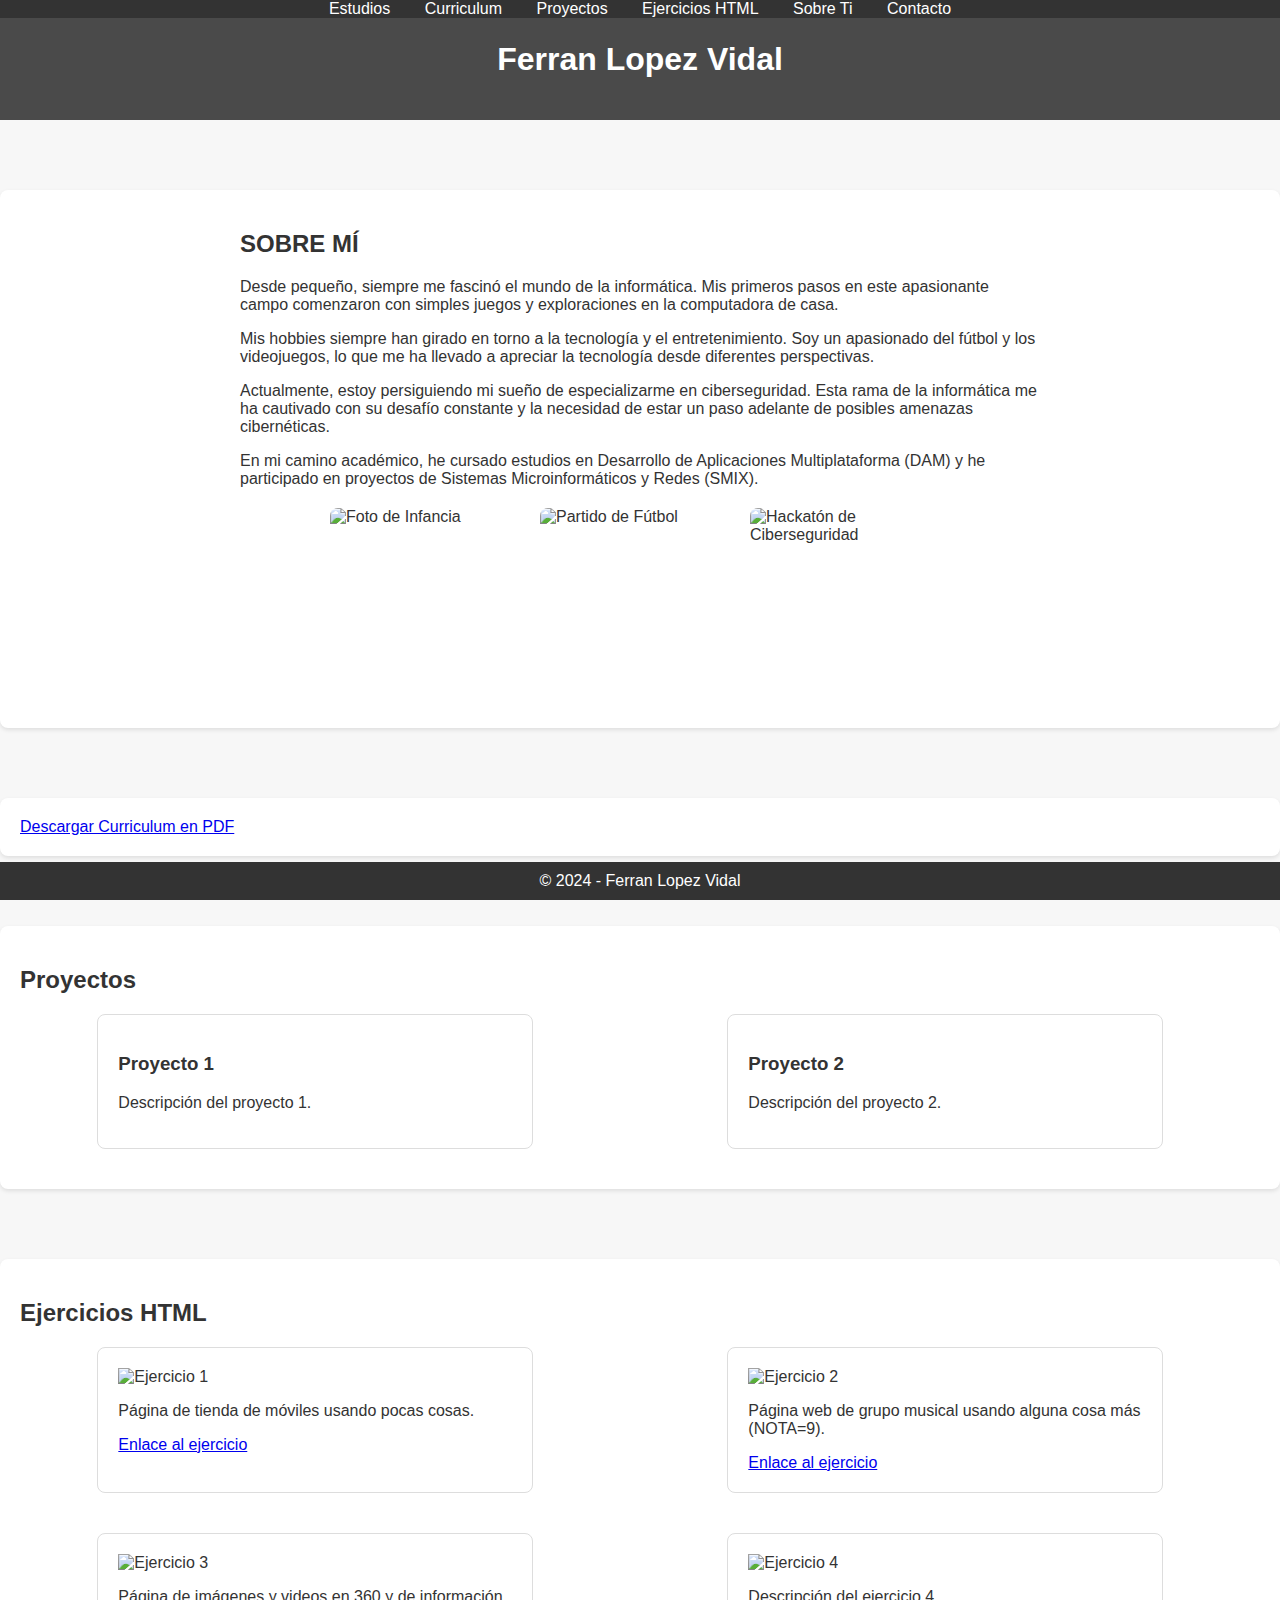
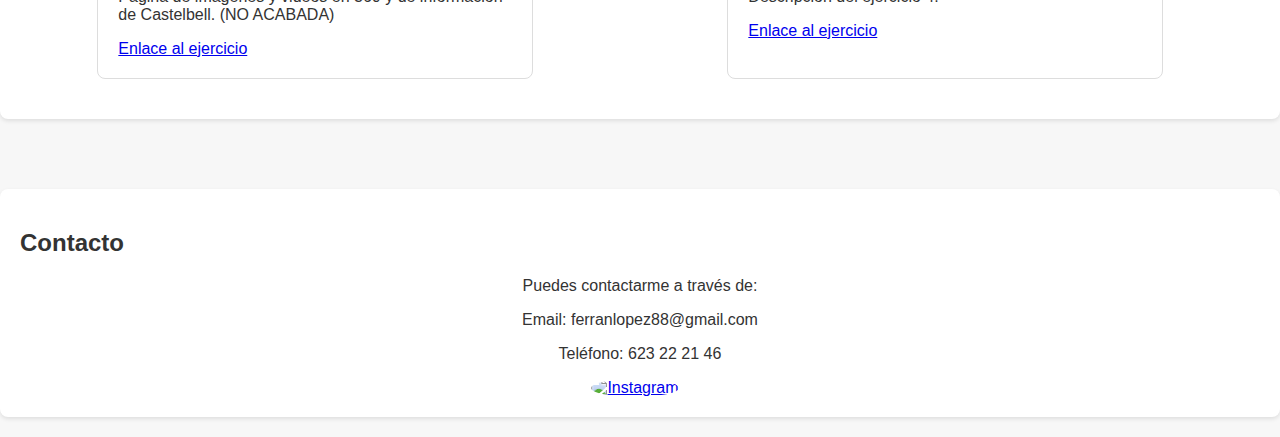
==== commit 77f1e947: "insta" ====
--- a/index.html
+++ b/index.html
@@ -90,17 +90,12 @@
         </div>
     </section>
 
-    <section id="sobre-ti">
-        <h2>Sobre Ti</h2>
-        <!-- Información personal, hobbies, etc. -->
-    </section>
-
     <section id="contacto">
         <h2>Contacto</h2>
         <div class="contact-info">
             <p>Puedes contactarme a través de:</p>
-            <p>Email: tuemail@example.com</p>
-            <p>Teléfono: +123 456 789</p>
+            <p>Email: ferranlopez88@gmail.com</p>
+            <p>Teléfono: 623 22 21 46</p>
             <div class="social-icons">
                 <a href="https://www.instagram.com/tuinstagram" target="_blank">
                     <img src="https://imageurl.com/instagram-icon.png" alt="Instagram">
@@ -110,7 +105,7 @@
     </section>
 
     <footer>
-        &copy; 2024 - Tu Nombre
+        &copy; 2024 - Ferran Lopez Vidal
     </footer>
 
     <script src="index.js"></script>
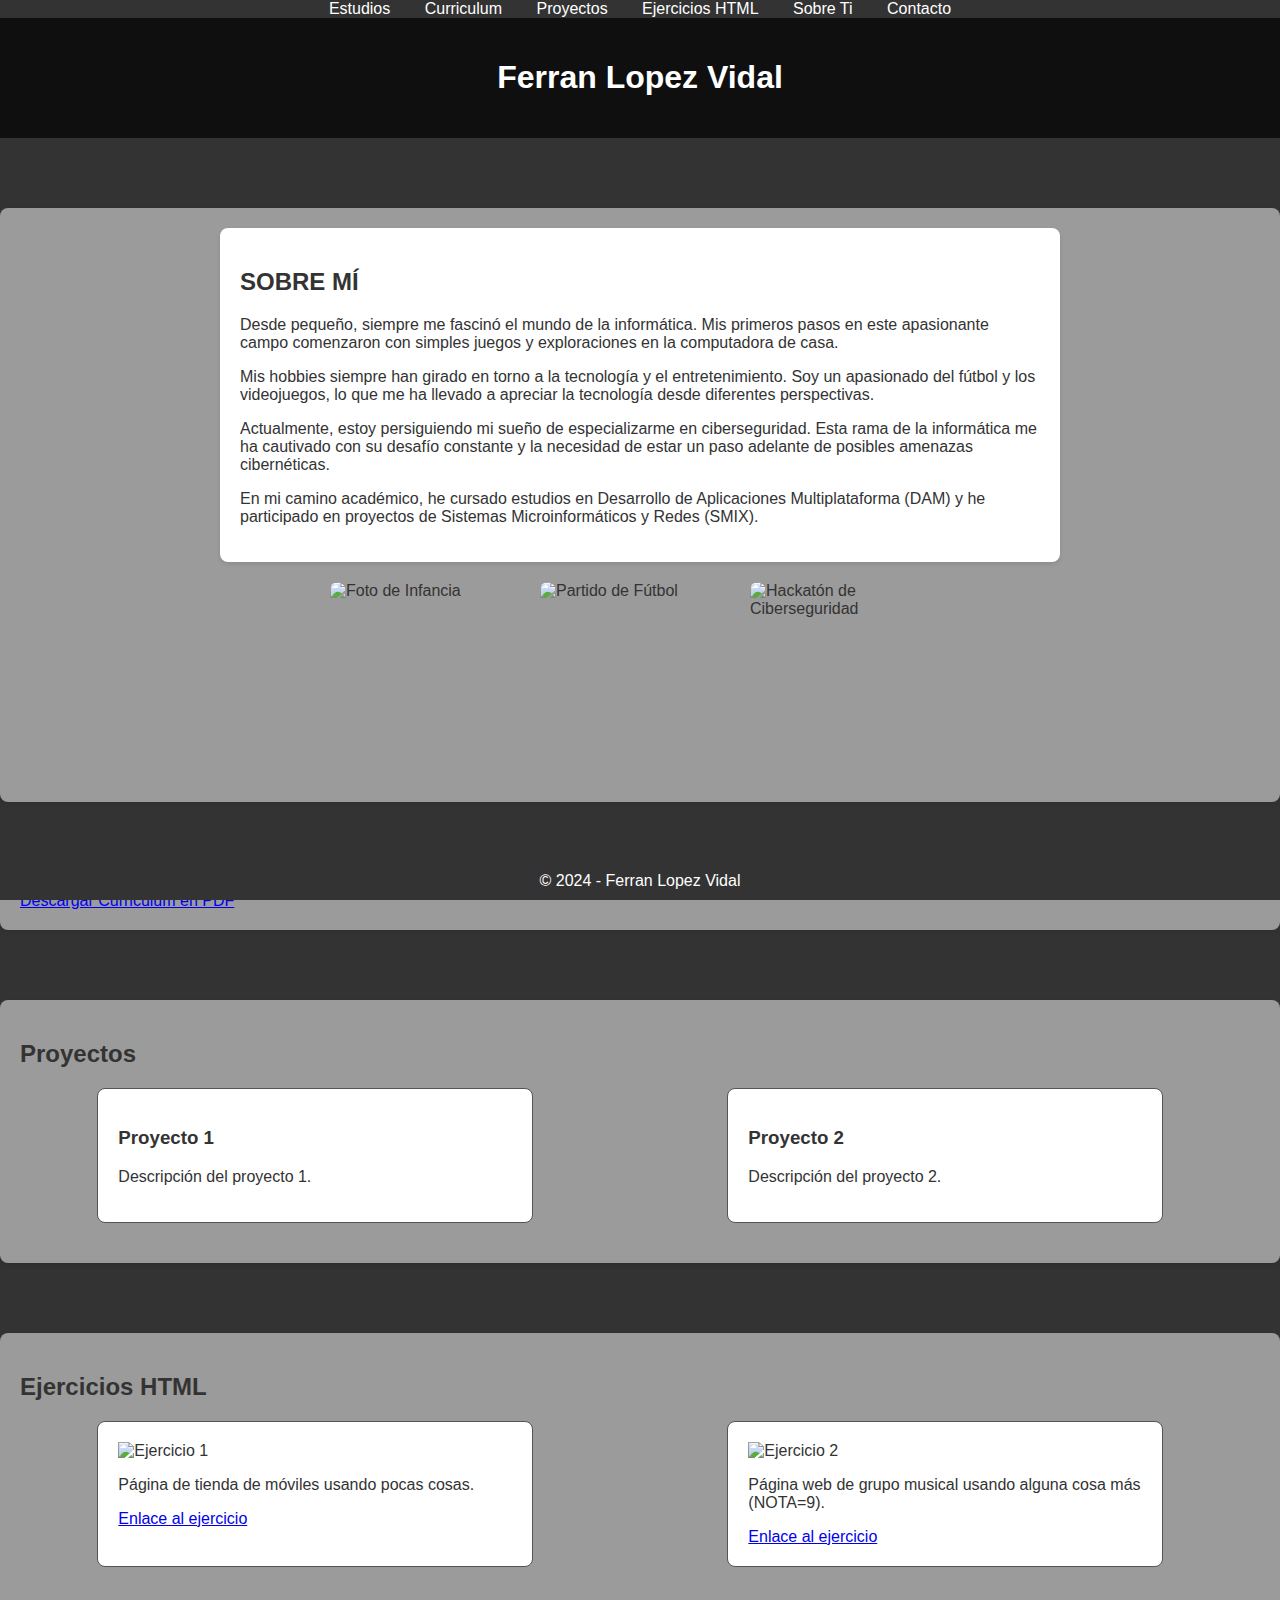
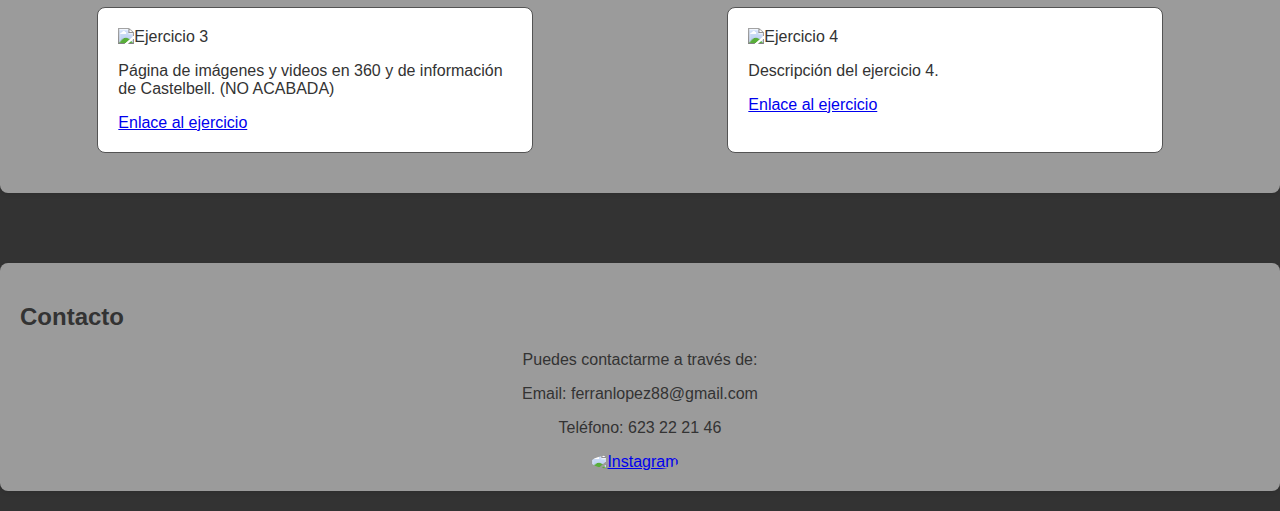
==== commit 1d87f11b: "A" ====
--- a/index.html
+++ b/index.html
@@ -14,6 +14,7 @@
             <span class="bar"></span>
             <span class="bar"></span>
         </div>
+        <br>
         <h1>Ferran Lopez Vidal</h1>
         <!-- Puedes agregar más información sobre ti aquí -->
     </header>
@@ -67,22 +68,22 @@
         <h2>Ejercicios HTML</h2>
         <div class="exercise-tiles">
             <div class="exercise-tile">
-                <img src="https://e00-elmundo.uecdn.es/assets/multimedia/imagenes/2021/09/10/16312841439914.jpg" alt="Ejercicio 1" width="480" height="250">
+                <img src="https://e00-elmundo.uecdn.es/assets/multimedia/imagenes/2021/09/10/16312841439914.jpg" alt="Ejercicio 1" width="450" height="250">
                 <p>Página de tienda de móviles usando pocas cosas.</p>
                 <a href="exercicis/ex1.html">Enlace al ejercicio</a>
             </div>
             <div class="exercise-tile">
-                <img src="https://www.mondosonoro.com/wp-content/uploads/2022/04/els-catarres-entrevista.jpg" alt="Ejercicio 2" width="480" height="250">
+                <img src="https://www.mondosonoro.com/wp-content/uploads/2022/04/els-catarres-entrevista.jpg" alt="Ejercicio 2" width="450" height="230">
                 <p>Página web de grupo musical usando alguna cosa más (NOTA=9).</p>
                 <a href="exercicis/exercici2.html">Enlace al ejercicio</a>
             </div>
             <div class="exercise-tile">
-                <img src="https://www.tworeality.com/wp-content/uploads/2015/04/1-video-360-desarollo-aplicaciones-gafas-realidad-virtual-oculus-rift-tworeality-inmersiva-1500x697.jpg" alt="Ejercicio 3" width="480" height="250">
+                <img src="https://www.tworeality.com/wp-content/uploads/2015/04/1-video-360-desarollo-aplicaciones-gafas-realidad-virtual-oculus-rift-tworeality-inmersiva-1500x697.jpg" alt="Ejercicio 3" width="450" height="250">
                 <p>Página de imágenes y videos en 360 y de información de Castelbell. (NO ACABADA)</p>
                 <a href="exercicis/ex3.html">Enlace al ejercicio</a>
             </div>
             <div class="exercise-tile">
-                <img src="URL_DE_TU_IMAGEN" alt="Ejercicio 4" width="480" height="250">
+                <img src="URL_DE_TU_IMAGEN" alt="Ejercicio 4" width="450" height="250">
                 <p>Descripción del ejercicio 4.</p>
                 <a href="exercicis/exercici4.html">Enlace al ejercicio</a>
             </div>
--- a/index.css
+++ b/index.css
@@ -1,16 +1,25 @@
 body {
     margin: 0;
     font-family: 'Arial', sans-serif;
-    background-color: #f7f7f7;
-    color: #333;
+    background-color: #333;
+    color: #fff;
 }
 
 header {
-    background: linear-gradient(rgba(0,0,0,0.7), rgba(0,0,0,0.7)), url('tu_imagen.jpg') center/cover no-repeat;
+    background: linear-gradient(rgba(0, 0, 0, 0.7), rgba(0, 0, 0, 0.7)), url('tu_imagen.jpg') center/cover no-repeat;
     color: #fff;
     text-align: center;
     padding: 20px;
     position: relative;
+}
+
+/* Estilo para los títulos de sección */
+.section-title {
+    background-color: #000;
+    color: #fff;
+    padding: 10px;
+    text-align: center;
+    font-size: 1.5em;
 }
 
 .menu-toggle {
@@ -56,7 +65,7 @@
 section {
     padding: 20px;
     margin-top: 70px;
-    background-color: #fff;
+    background-color: #9b9b9b;
     box-shadow: 0 2px 4px rgba(0, 0, 0, 0.1);
     border-radius: 8px;
     margin-bottom: 20px;
@@ -70,6 +79,15 @@
 .about-me {
     max-width: 800px;
     margin: 0 auto;
+    background-color: #fff;
+    box-shadow: 0 2px 4px rgba(0, 0, 0, 0.1);
+    border-radius: 8px;
+    padding: 20px;
+    transition: transform 0.3s ease;
+}
+
+.about-me:hover {
+    transform: scale(1.05);
 }
 
 .photo-grid {
@@ -85,24 +103,28 @@
     border-radius: 8px;
 }
 
-.project-tiles, .exercise-tiles {
+.project-tiles,
+.exercise-tiles {
     display: flex;
     flex-wrap: wrap;
     gap: 20px;
     justify-content: space-around;
 }
 
-.project-tile, .exercise-tile {
+.project-tile,
+.exercise-tile {
     width: calc(33.3333% - 20px);
     margin-right: 20px;
     padding: 20px;
-    border: 1px solid #ddd;
+    border: 1px solid #545454;
     border-radius: 8px;
     margin-bottom: 20px;
     transition: transform 0.3s ease;
-}
-
-.project-tile:hover, .exercise-tile:hover {
+    background-color: #fff;
+}
+
+.project-tile:hover,
+.exercise-tile:hover {
     transform: scale(1.05);
 }
 
@@ -177,11 +199,13 @@
         margin-top: 20px;
     }
 
-    .about-me, .photo-grid {
+    .about-me,
+    .photo-grid {
         margin-top: 10px;
     }
 
-    .project-tile, .exercise-tile {
+    .project-tile,
+    .exercise-tile {
         width: 100%;
         margin-right: 0;
         margin-bottom: 10px;
